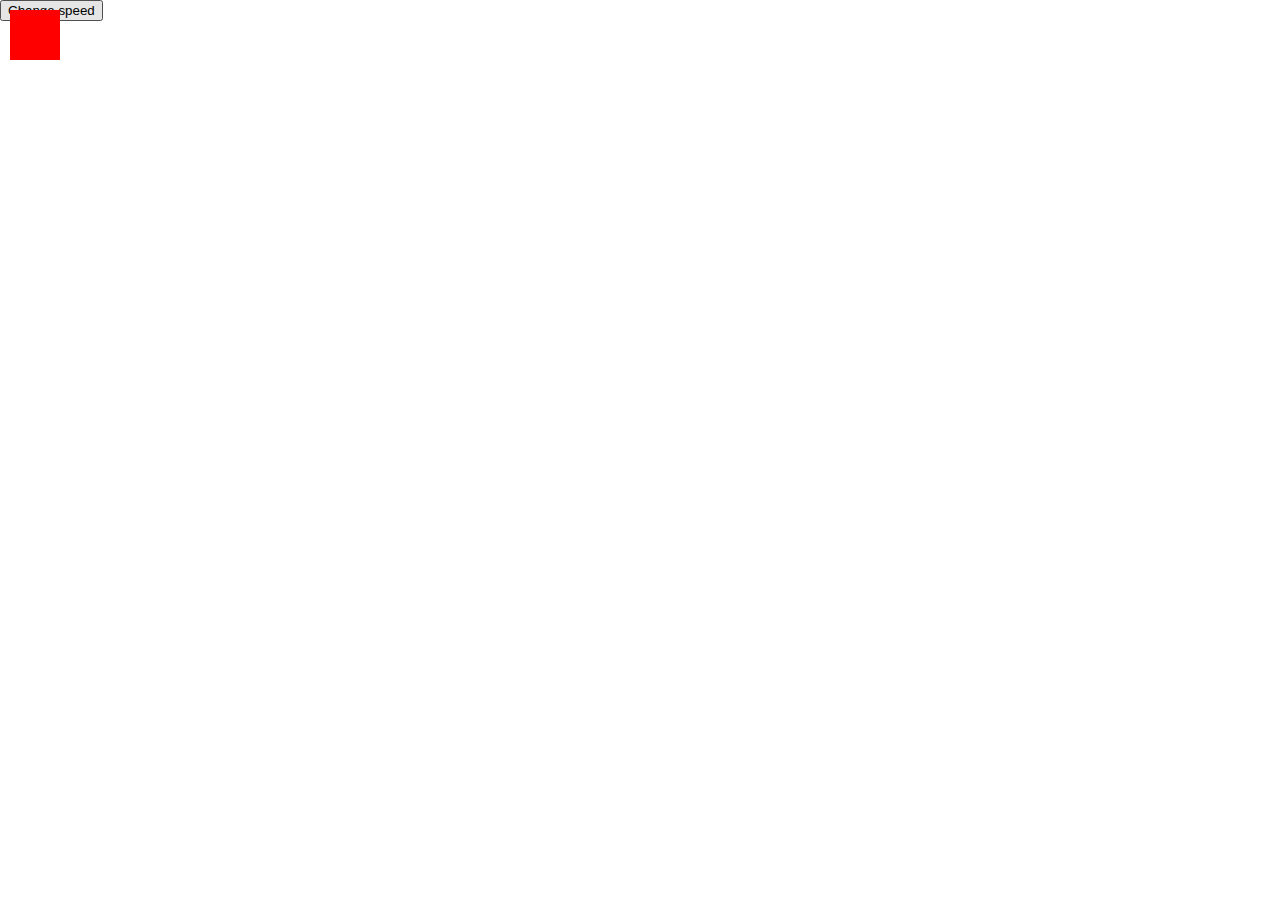
==== week_4/index.html @ c905f89c "moving square example in week_4" ====
<!doctype html>
<html lang="en">
<head>
  <meta charset="UTF-8">
  <title>A moving dot</title>
  <link rel="stylesheet" href="./stylesheets/style.css">
  <script src="http://ajax.googleapis.com/ajax/libs/jquery/1.10.2/jquery.min.js"></script>
  <script src="./scripts/script.js"></script>
</head>
<body>
  <button id="change-speed">Change speed</button>
  <div id="dot"></div>
</body>
</html>
---- week_4/stylesheets/style.css ----
html, body {
  margin: 0;
  padding: 0;
}

#dot {
  width: 50px;
  height: 50px;
  position: absolute;
  top: 20px;
  left: 20px;
  background-color: red;
}
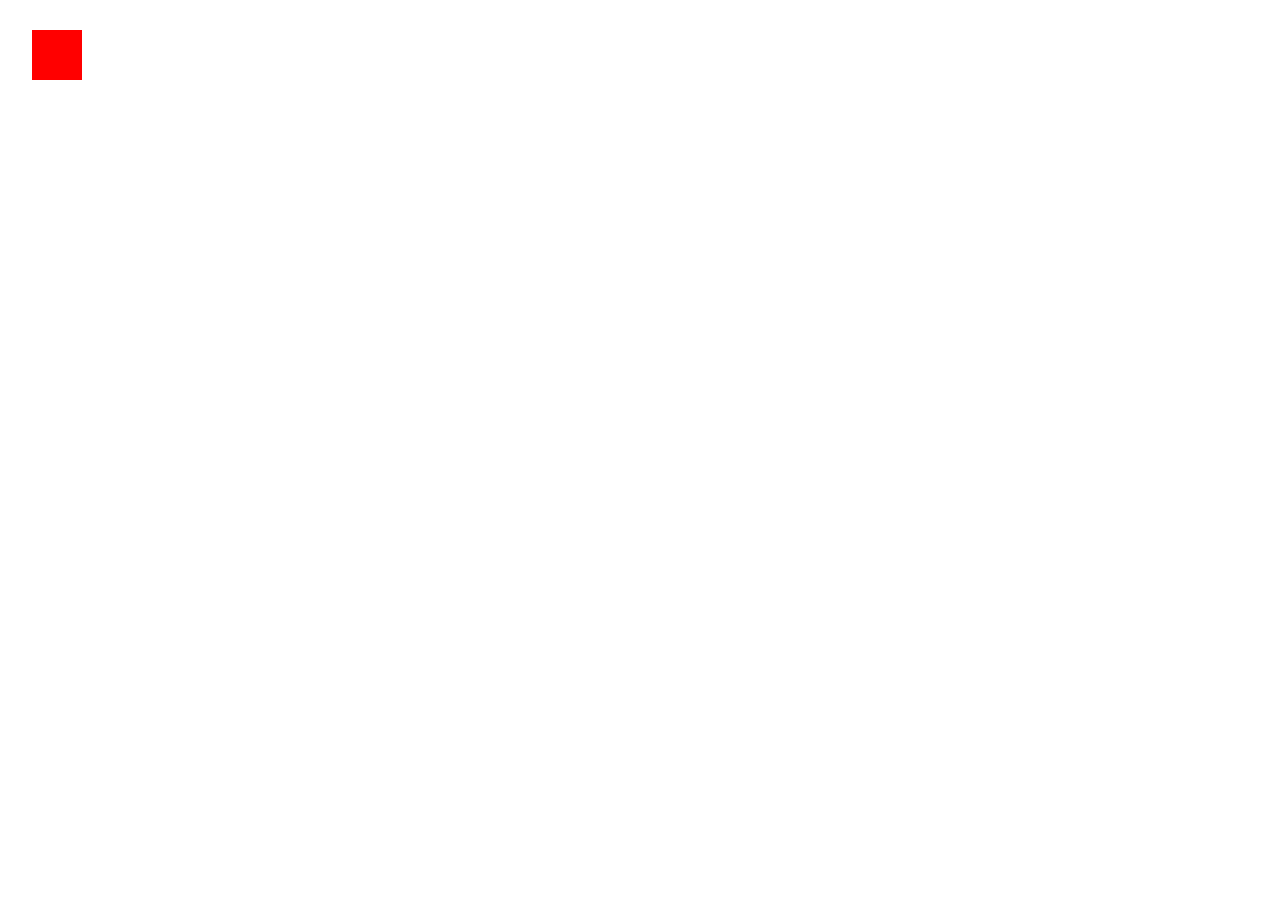
==== commit 4865d23d: "update kyle description" ====
--- a/week_4/index.html
+++ b/week_4/index.html
@@ -8,7 +8,7 @@
   <script src="./scripts/script.js"></script>
 </head>
 <body>
-  <button id="change-speed">Change speed</button>
+  <!-- <button id="change-speed">Change speed</button> -->
   <div id="dot"></div>
 </body>
 </html>
--- a/week_4/stylesheets/style.css
+++ b/week_4/stylesheets/style.css
@@ -7,7 +7,5 @@
   width: 50px;
   height: 50px;
   position: absolute;
-  top: 20px;
-  left: 20px;
   background-color: red;
 }
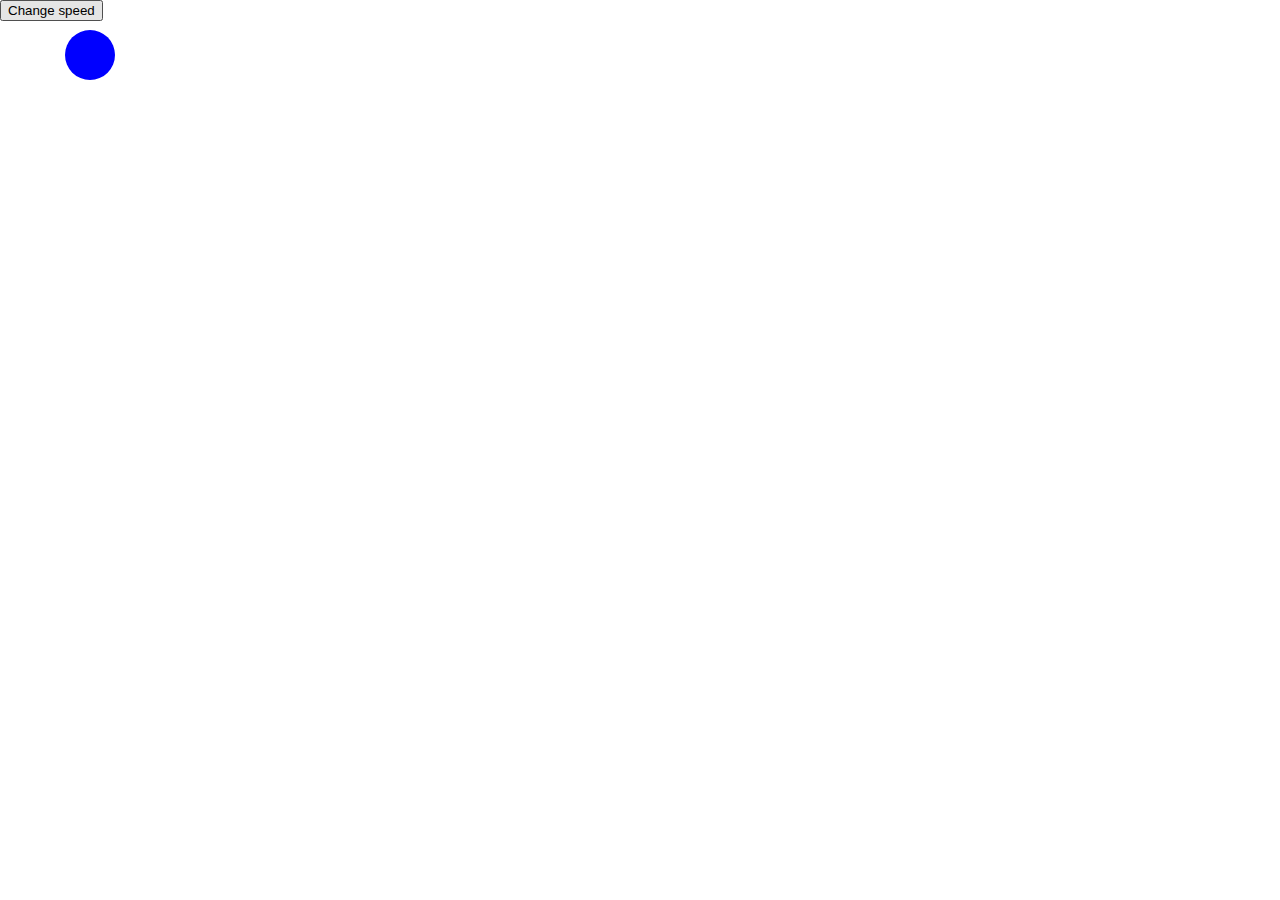
==== commit f3801dc1: "edits to script" ====
--- a/week_4/index.html
+++ b/week_4/index.html
@@ -8,7 +8,7 @@
   <script src="./scripts/script.js"></script>
 </head>
 <body>
-  <!-- <button id="change-speed">Change speed</button> -->
+  <button id="change-speed">Change speed</button>
   <div id="dot"></div>
 </body>
 </html>
--- a/week_4/stylesheets/style.css
+++ b/week_4/stylesheets/style.css
@@ -6,6 +6,7 @@
 #dot {
   width: 50px;
   height: 50px;
+  border-radius: 25px;
   position: absolute;
-  background-color: red;
+  background-color: blue;
 }
